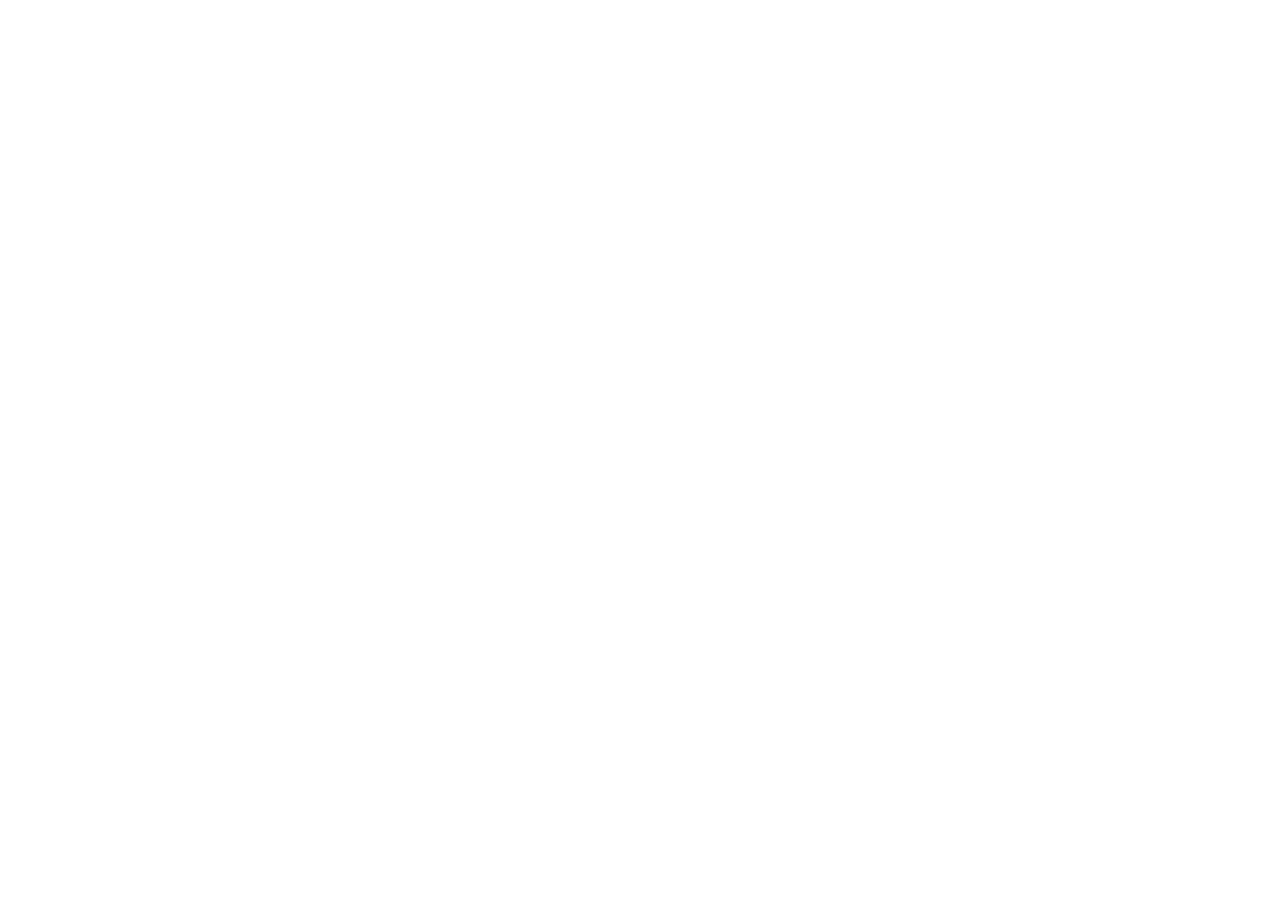
==== week-2/day-1/index.html @ 0f8268db "Merge branch 'main' of https://github.com/Vets-In-Tech/10-2020-cohort-course into main" ====
<!DOCTYPE html>
<html>
  <head>
    <title>ViT W2D1 flexbox</title>
    <meta charset="UTF-8" />
    <meta
      name="viewport"
      content="width=device-width, user-scalable=no, initial-scale=1.0, maximum-scale=1.0, minimum-scale=1.0"
    />
    <meta http-equiv="X-UA-Compatible" content="ie=edge" />
  </head>
  <body></body>
</html>
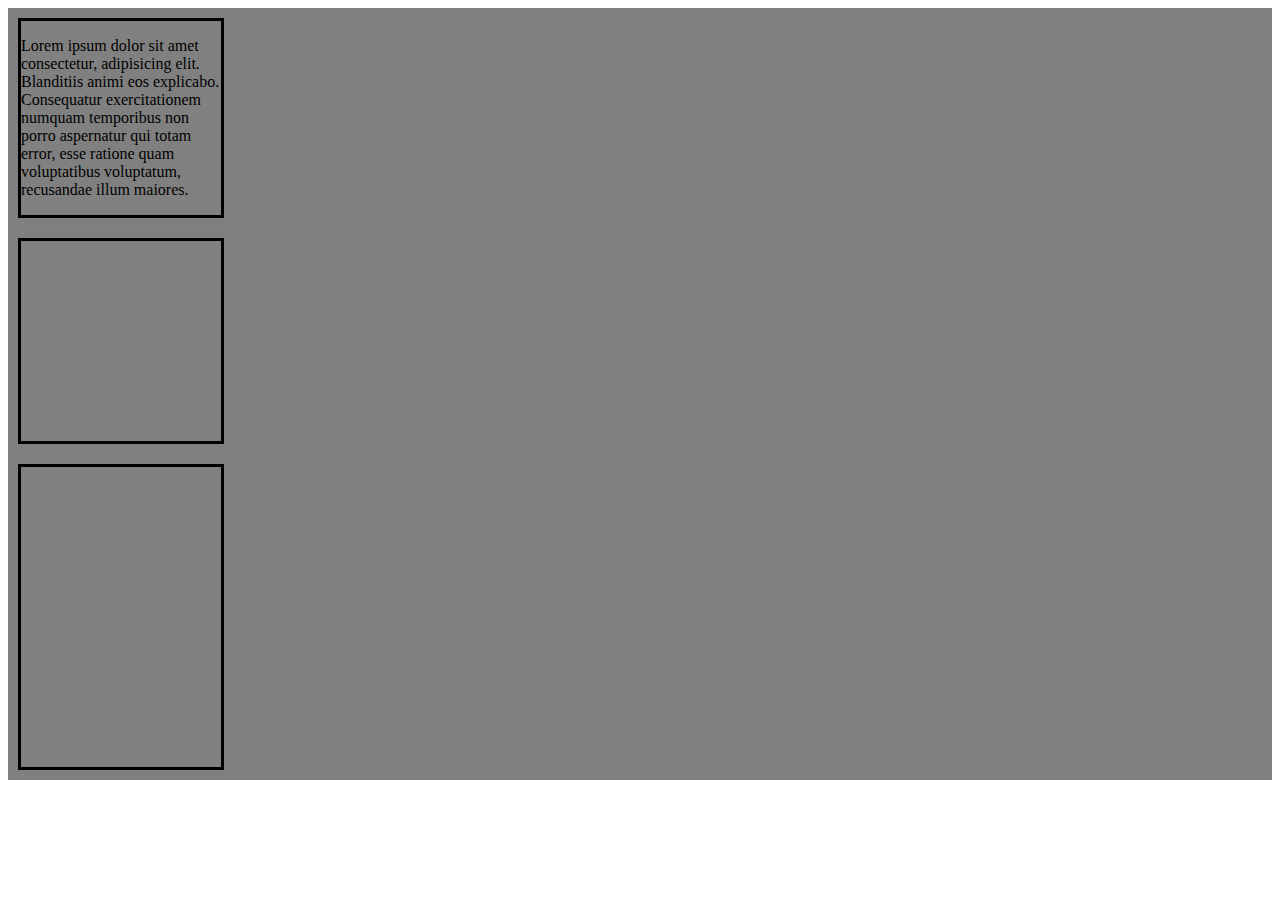
==== commit 32bbb68d: "week2 up to day3" ====
--- a/week-2/day-1/index.html
+++ b/week-2/day-1/index.html
@@ -8,6 +8,17 @@
       content="width=device-width, user-scalable=no, initial-scale=1.0, maximum-scale=1.0, minimum-scale=1.0"
     />
     <meta http-equiv="X-UA-Compatible" content="ie=edge" />
+    <link rel="stylesheet" href="styles.css">
   </head>
-  <body></body>
+  <body>
+    <div class="flexbox-container">
+    <div class="flexbox-item" id="item-1"><p>
+      Lorem ipsum dolor sit amet consectetur, adipisicing elit. Blanditiis animi eos explicabo. Consequatur exercitationem numquam temporibus non porro aspernatur qui totam error, esse ratione quam voluptatibus voluptatum, recusandae illum maiores.
+    </p></div>
+    <div class="flexbox-item" id="item-2"></div>
+    <div class="flexbox-item"id="item-3"></div>
+    </div>
+
+
+  </body>
 </html>
--- a/week-2/day-1/styles.css
+++ b/week-2/day-1/styles.css
@@ -0,0 +1,29 @@
+.flexbox-container {
+display:flex;
+flex-direction: column;
+justify-content: space-evenly;
+background-color: gray;
+/* align-items: space-around; */
+flex-wrap: wrap;
+/*min-height: 1500px;*/
+}
+
+.flexbox-item {
+    width:200px;
+    margin:10px;
+    border:solid 3px black
+} 
+
+#item-1 {
+    min-height: 100px;
+    display: flex;
+    justify-content: center;
+
+}
+#item-2 {
+    min-height: 200px;
+}
+#item-3 {
+    min-height: 300px;
+
+}